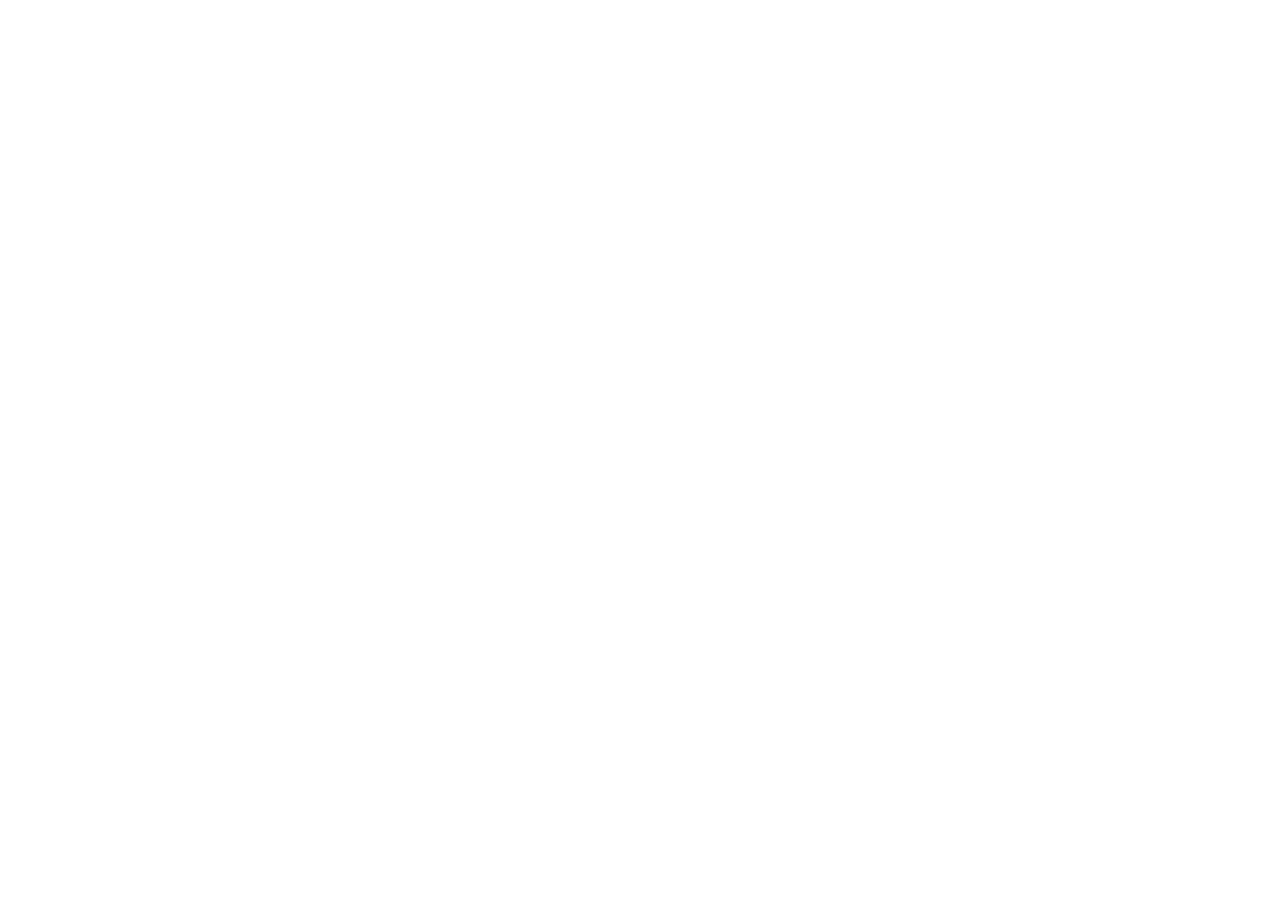
==== html/index.html @ b8a2aae0 "moved files around" ====
<!DOCTYPE html>
<html lang="en">
<head>
    <meta charset="UTF-8">
    <meta name="viewport" content="width=device-width, initial-scale=1.0">
    <title>Excursion</title>
</head>
<body>
    
</body>
</html>
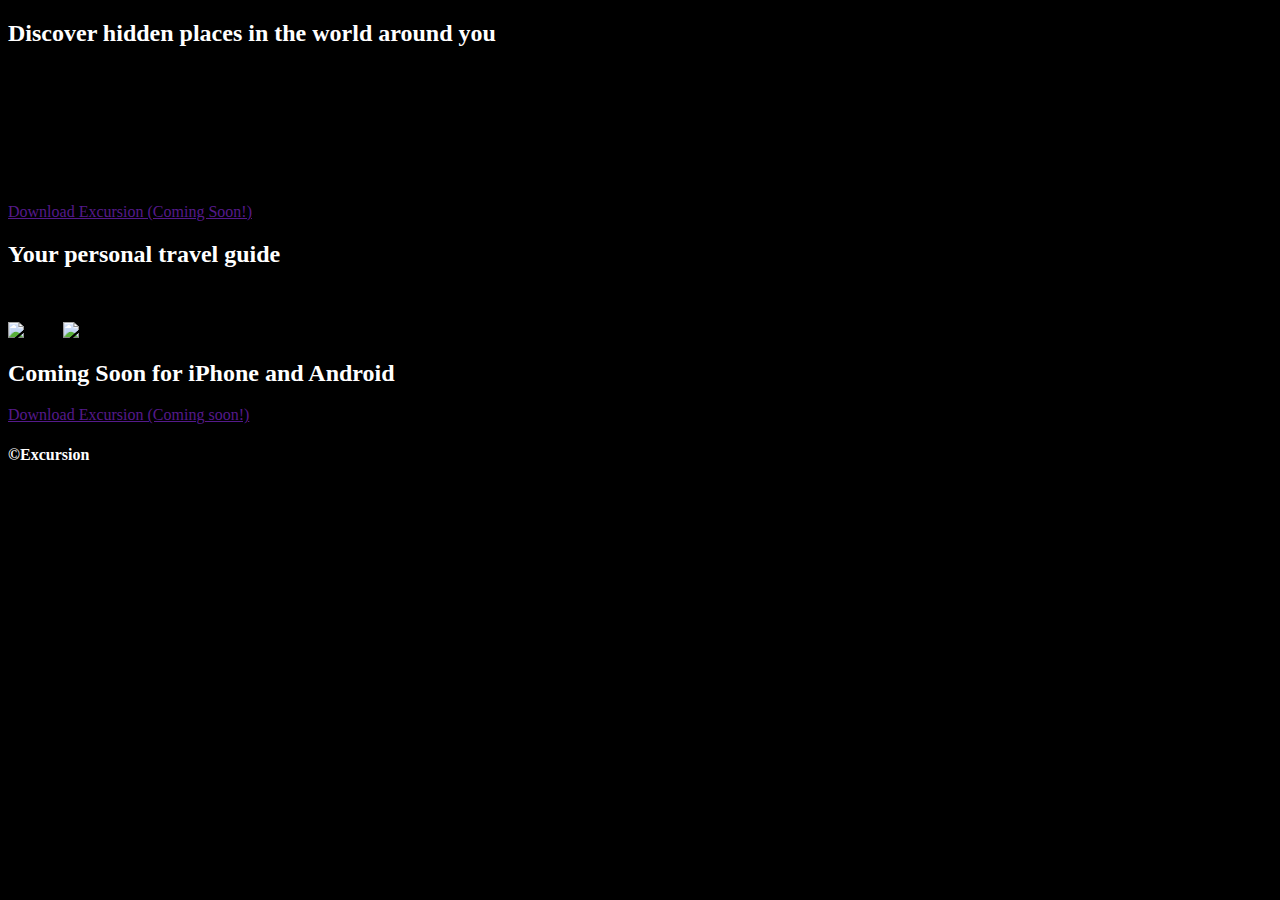
==== commit 3612dd92: "finished html" ====
--- a/html/index.html
+++ b/html/index.html
@@ -1,11 +1,30 @@
 <!DOCTYPE html>
-<html lang="en">
+<html lang="en" class="page">
 <head>
     <meta charset="UTF-8">
     <meta name="viewport" content="width=device-width, initial-scale=1.0">
     <title>Excursion</title>
+    <link rel="stylesheet" href="../Resources\CSS\style.css">
 </head>
 <body>
-    
+    <header class="header">
+    </header>
+
+    <main>
+        <h2 class="text">Discover hidden places in the world around you</h2>
+        <a href=""> Download Excursion (Coming Soon!)</a>
+        <video src="D:\Git-Coding\excursionProject\Resources\excursion.mp4" alt="video"></video>
+        <h2 class="text">Your personal travel guide</h2>
+        <p>Excursion remembers places you like, and recommends new points of interest around you.</p>
+        <img src="D:\Git-Coding\excursionProject\Resources\camp.jpg" alt="camp">
+        <img src="D:\Git-Coding\excursionProject\Resources\phone.png" alt="pjone">
+        <h2 class="text">Coming Soon for iPhone and Android</h2>
+        <a href="">Download Excursion (Coming soon!)</a>
+        <h4 class="text">&copy;Excursion</h4>
+    </main>
+
+    <footer>
+
+    </footer>
 </body>
 </html>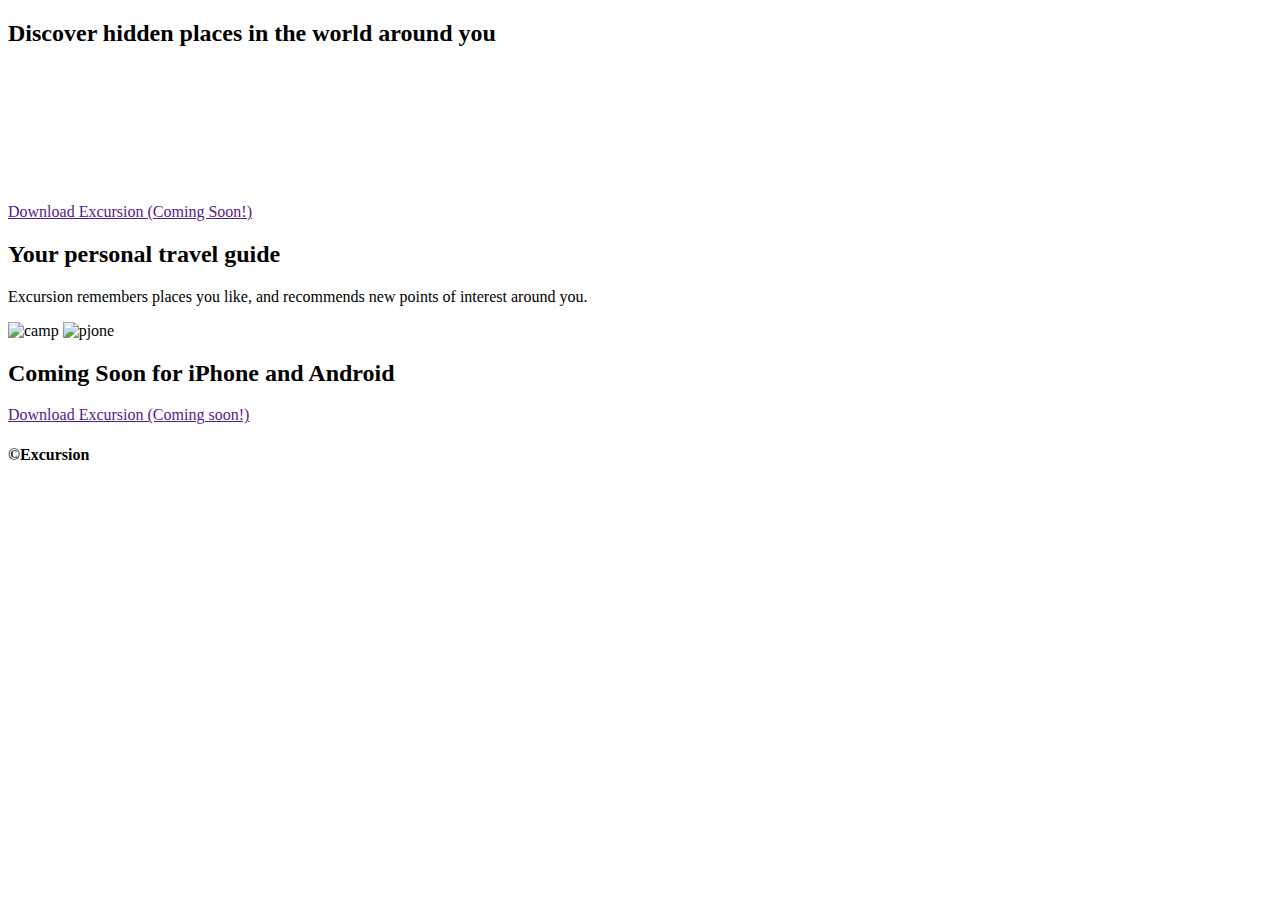
==== commit 99db2a77: "rel change" ====
--- a/html/index.html
+++ b/html/index.html
@@ -4,7 +4,7 @@
     <meta charset="UTF-8">
     <meta name="viewport" content="width=device-width, initial-scale=1.0">
     <title>Excursion</title>
-    <link rel="stylesheet" href="../Resources\CSS\style.css">
+    <link rel="style" href="style.css">
 </head>
 <body>
     <header class="header">
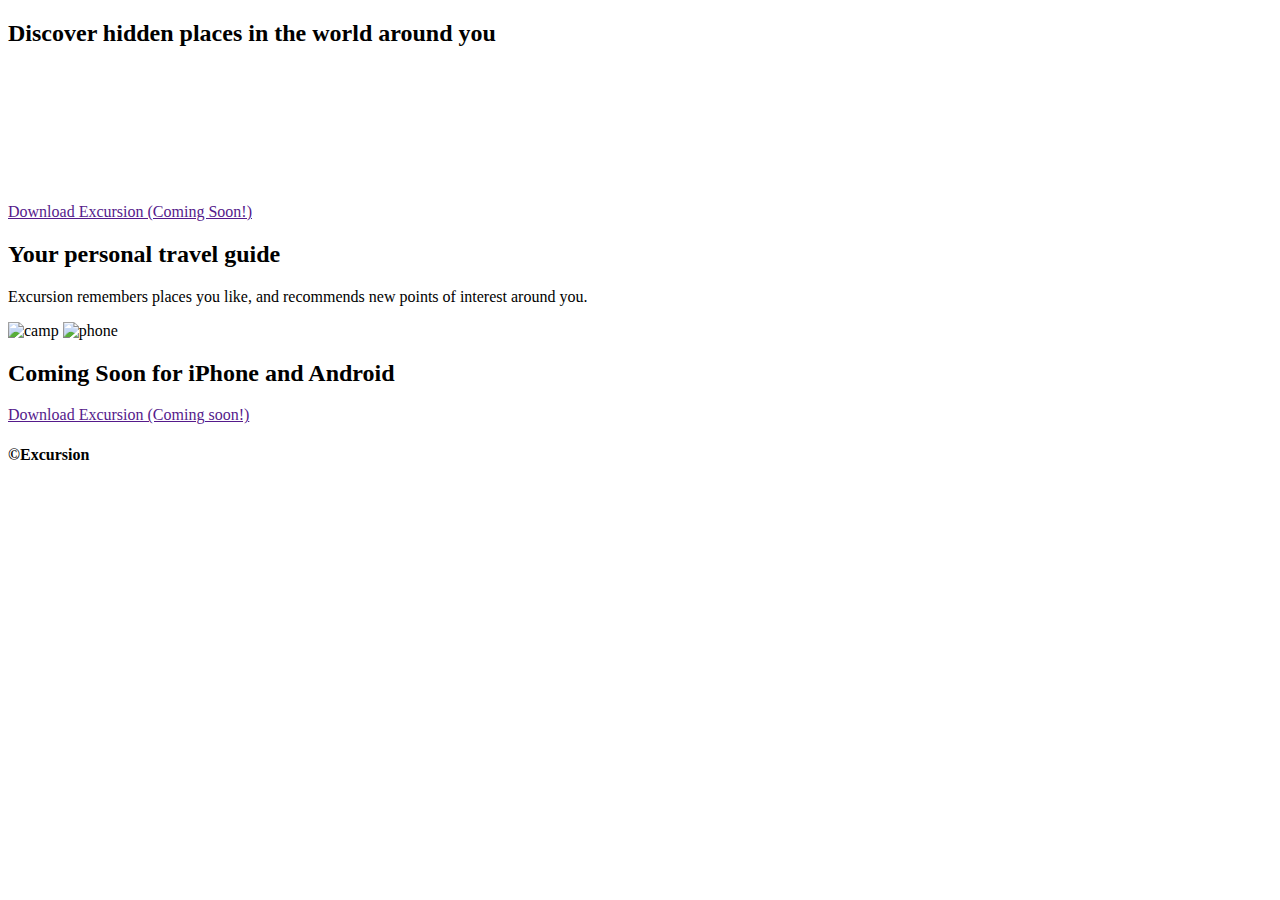
==== commit 7f5e2b11: "added css" ====
--- a/html/index.html
+++ b/html/index.html
@@ -4,23 +4,30 @@
     <meta charset="UTF-8">
     <meta name="viewport" content="width=device-width, initial-scale=1.0">
     <title>Excursion</title>
-    <link rel="style" href="style.css">
+    <link rel="stylesheet" href="D:\Git-Coding\excursionProject\Resources\CSS\style.css">
 </head>
 <body>
     <header class="header">
     </header>
 
     <main>
-        <h2 class="text">Discover hidden places in the world around you</h2>
-        <a href=""> Download Excursion (Coming Soon!)</a>
-        <video src="D:\Git-Coding\excursionProject\Resources\excursion.mp4" alt="video"></video>
-        <h2 class="text">Your personal travel guide</h2>
-        <p>Excursion remembers places you like, and recommends new points of interest around you.</p>
+        <div class=text-container>
+            <h2 class="text">Discover hidden places in the world around you</h2>
+        </div>
+        <a href="" class="download-link"> Download Excursion (Coming Soon!)</a>
+        <video src="D:\Git-Coding\excursionProject\Resources\excursion.mp4" alt="video" autoplay class="video"></video>
+        <div class=text-container>
+            <h2 class="text">Your personal travel guide</h2>
+        <p class="text">Excursion remembers places you like, and recommends new points of interest around you.</p>
+        </div>
         <img src="D:\Git-Coding\excursionProject\Resources\camp.jpg" alt="camp">
-        <img src="D:\Git-Coding\excursionProject\Resources\phone.png" alt="pjone">
+        <img src="D:\Git-Coding\excursionProject\Resources\phone.png" alt="phone" class="phone-icon">
         <h2 class="text">Coming Soon for iPhone and Android</h2>
-        <a href="">Download Excursion (Coming soon!)</a>
-        <h4 class="text">&copy;Excursion</h4>
+        <a href="" class="download-link">Download Excursion (Coming soon!)</a>
+        <div class="copyright-container">
+            <h4 class="copyright">&copy;Excursion</h4>
+        </div>
+        
     </main>
 
     <footer>
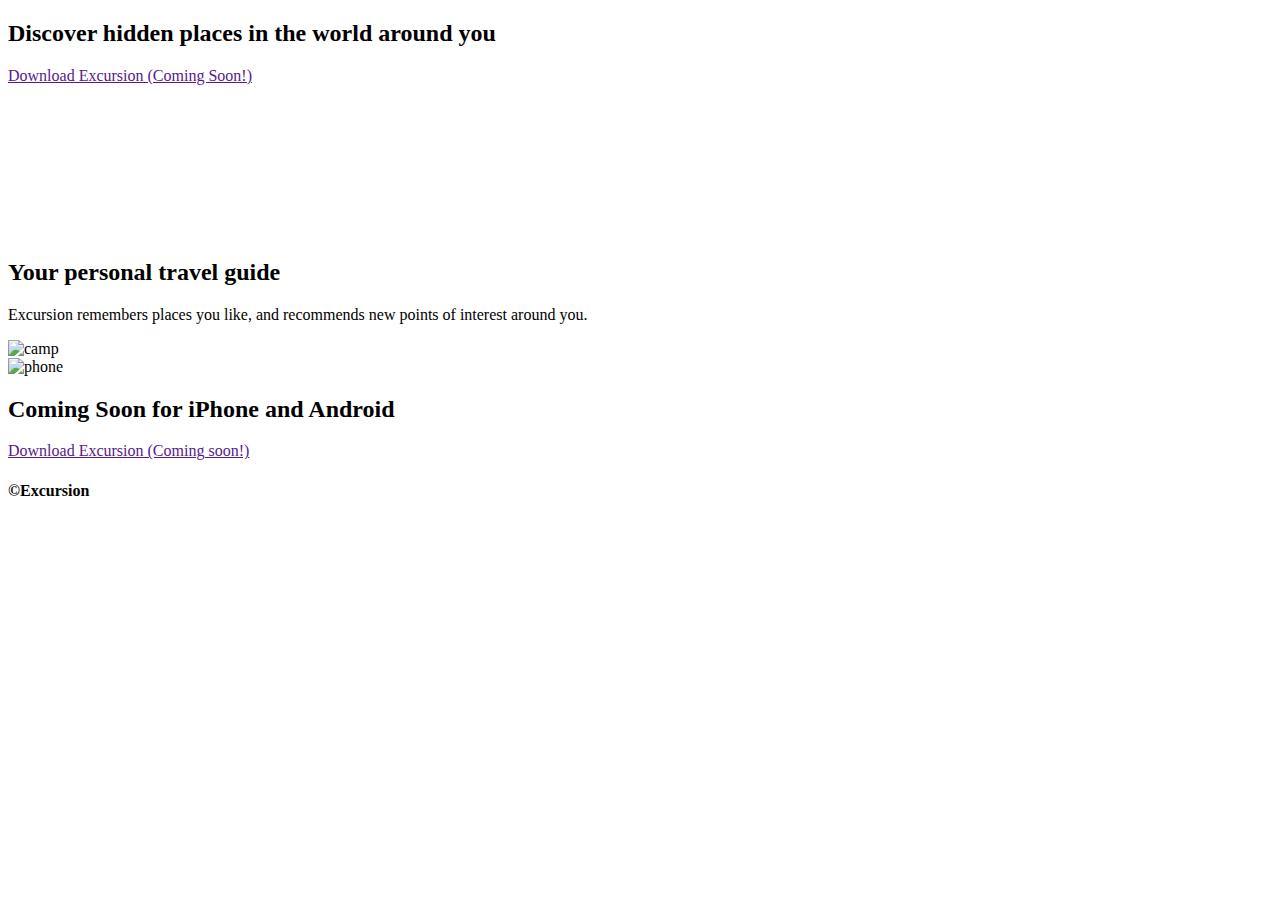
==== commit 62588d84: "monday night commit" ====
--- a/html/index.html
+++ b/html/index.html
@@ -14,24 +14,38 @@
         <div class=text-container>
             <h2 class="text">Discover hidden places in the world around you</h2>
         </div>
-        <a href="" class="download-link"> Download Excursion (Coming Soon!)</a>
+        
+        <div class="link-container">
+            <a href="" class="download-link"> Download Excursion (Coming Soon!)</a>
+        </div>
         <video src="D:\Git-Coding\excursionProject\Resources\excursion.mp4" alt="video" autoplay class="video"></video>
+        
         <div class=text-container>
             <h2 class="text">Your personal travel guide</h2>
         <p class="text">Excursion remembers places you like, and recommends new points of interest around you.</p>
         </div>
-        <img src="D:\Git-Coding\excursionProject\Resources\camp.jpg" alt="camp">
-        <img src="D:\Git-Coding\excursionProject\Resources\phone.png" alt="phone" class="phone-icon">
-        <h2 class="text">Coming Soon for iPhone and Android</h2>
-        <a href="" class="download-link">Download Excursion (Coming soon!)</a>
+        
+        <div class="image-container">
+            <img src="D:\Git-Coding\excursionProject\Resources\camp.jpg" alt="camp" class="camp-img">
+        </div>
+        
+        <div class="phone-png-container">
+            <img src="D:\Git-Coding\excursionProject\Resources\phone.png" alt="phone" class="phone-icon">
+        </div>
+
+        <div>
+            <h2 class="text">Coming Soon for iPhone and Android</h2>
+        </div>
+        
+        <div class="link-container">
+            <a href="" class="download-link">Download Excursion (Coming soon!)</a>
+        </div>
+    </main>
+
+    <footer>
         <div class="copyright-container">
             <h4 class="copyright">&copy;Excursion</h4>
         </div>
-        
-    </main>
-
-    <footer>
-
     </footer>
 </body>
 </html>